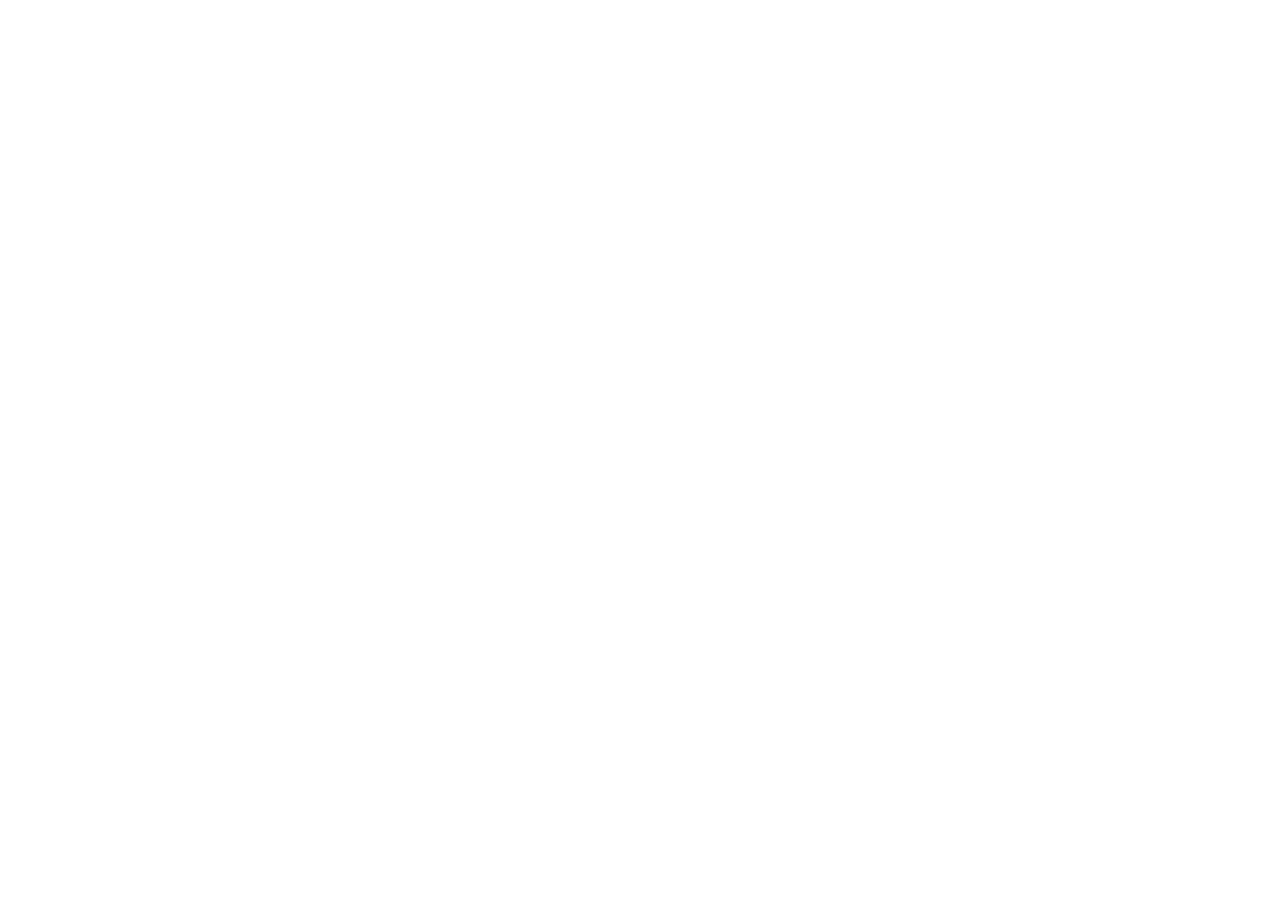
==== index.html @ 96bc2aec "Update index.html" ====
<!doctype html>
<html lang="en">
    <head>
        <meta charset="utf-8">
        <meta http-equiv="X-UA-Compatible" content="IE=edge">
        <meta name="viewport" content="initial-scale=1,user-scalable=no,maximum-scale=1,width=device-width">
        <meta name="mobile-web-app-capable" content="yes">
        <meta name="apple-mobile-web-app-capable" content="yes">
        <link rel="stylesheet" href="css/leaflet.css"><link rel="stylesheet" href="css/L.Control.Locate.min.css">
        <link rel="stylesheet" href="css/qgis2web.css"><link rel="stylesheet" href="css/fontawesome-all.min.css">
        <link rel="stylesheet" href="css/leaflet-control-geocoder.Geocoder.css">
        <style>
        #map {
            width: 1504px;
            height: 839px;
        }
        </style>
        <title></title>
    </head>
    <body>
        <div id="map">
        </div>
        <script src="js/qgis2web_expressions.js"></script>
        <script src="js/leaflet.js"></script><script src="js/L.Control.Locate.min.js"></script>
        <script src="js/leaflet.rotatedMarker.js"></script>
        <script src="js/leaflet.pattern.js"></script>
        <script src="js/leaflet-hash.js"></script>
        <script src="js/Autolinker.min.js"></script>
        <script src="js/rbush.min.js"></script>
        <script src="js/labelgun.min.js"></script>
        <script src="js/labels.js"></script>
        <script src="js/leaflet-control-geocoder.Geocoder.js"></script>
        
        
        <script>
        map.createPane('pane_Positron_54');
        map.getPane('pane_Positron_54').style.zIndex = 454;
        var layer_Positron_54 = L.tileLayer('http://a.basemaps.cartocdn.com/light_all/{z}/{x}/{y}.png', {
            pane: 'pane_Positron_54',
            opacity: 1.0,
            attribution: '<a href="https://cartodb.com/basemaps/">Map tiles by CartoDB, under CC BY 3.0. Data by OpenStreetMap, under ODbL.</a>',
            minZoom: 1,
            maxZoom: 28,
            minNativeZoom: 0,
            maxNativeZoom: 20
        });
        layer_Positron_54;
        //map.addLayer(layer_Positron_54);



        map.createPane('pane_GoogleSatellite_55');
        map.getPane('pane_GoogleSatellite_55').style.zIndex = 455;
        var layer_GoogleSatellite_55 = L.tileLayer('https://mt1.google.com/vt/lyrs=s&x={x}&y={y}&z={z}', {
            pane: 'pane_GoogleSatellite_55',
            opacity: 1.0,
            attribution: '<a href="https://www.google.at/permissions/geoguidelines/attr-guide.html">Map data ©2015 Google</a>',
            minZoom: 1,
            maxZoom: 28,
            minNativeZoom: 0,
            maxNativeZoom: 20
        });
        layer_GoogleSatellite_55;
        //map.addLayer(layer_GoogleSatellite_55);



        var osmGeocoder = new L.Control.Geocoder({
            collapsed: true,
            position: 'topleft',
            text: 'Search',
            title: 'Testing'
        }).addTo(map);
        document.getElementsByClassName('leaflet-control-geocoder-icon')[0]
        .className += ' fa fa-search';
        document.getElementsByClassName('leaflet-control-geocoder-icon')[0]
        .title += 'Search for a place';
        </script>
        
        <script scr="js/mapscript.js"></script>
        <script>

        var baseLayers = {
            "Basemap Grey": layer_Positron_54,
            "Basemap Satellite": layer_GoogleSatellite_55
            };

        var overLayers = {
            "Air - PM2.5": pm25_group,
            "Air - PM10": pm10_group,
            "Air - NO2": no2_group,
            "Flood": floods_group,
            "Noise": noise_group
            };

//just adding layer controler on map 
//var allLayers = L.control.layers(, overLayers).addTo(map);
        var allLayers = L.control.layers(baseLayers, overLayers, {collapsed:false}).addTo(map);
//layer_Positron_54.addTo(map);
    bounds_group.addTo(map);


</script>


        
    </body>
</html>
---- css/leaflet.css ----
/* required styles */

.leaflet-pane,
.leaflet-tile,
.leaflet-marker-icon,
.leaflet-marker-shadow,
.leaflet-tile-container,
.leaflet-pane > svg,
.leaflet-pane > canvas,
.leaflet-zoom-box,
.leaflet-image-layer,
.leaflet-layer {
	position: absolute;
	left: 0;
	top: 0;
	}
.leaflet-container {
	overflow: hidden;
	}
.leaflet-tile,
.leaflet-marker-icon,
.leaflet-marker-shadow {
	-webkit-user-select: none;
	   -moz-user-select: none;
	        user-select: none;
	  -webkit-user-drag: none;
	}
/* Prevents IE11 from highlighting tiles in blue */
.leaflet-tile::selection {
	background: transparent;
}
/* Safari renders non-retina tile on retina better with this, but Chrome is worse */
.leaflet-safari .leaflet-tile {
	image-rendering: -webkit-optimize-contrast;
	}
/* hack that prevents hw layers "stretching" when loading new tiles */
.leaflet-safari .leaflet-tile-container {
	width: 1600px;
	height: 1600px;
	-webkit-transform-origin: 0 0;
	}
.leaflet-marker-icon,
.leaflet-marker-shadow {
	display: block;
	}
/* .leaflet-container svg: reset svg max-width decleration shipped in Joomla! (joomla.org) 3.x */
/* .leaflet-container img: map is broken in FF if you have max-width: 100% on tiles */
.leaflet-container .leaflet-overlay-pane svg,
.leaflet-container .leaflet-marker-pane img,
.leaflet-container .leaflet-shadow-pane img,
.leaflet-container .leaflet-tile-pane img,
.leaflet-container img.leaflet-image-layer,
.leaflet-container .leaflet-tile {
	max-width: none !important;
	max-height: none !important;
	}

.leaflet-container.leaflet-touch-zoom {
	-ms-touch-action: pan-x pan-y;
	touch-action: pan-x pan-y;
	}
.leaflet-container.leaflet-touch-drag {
	-ms-touch-action: pinch-zoom;
	/* Fallback for FF which doesn't support pinch-zoom */
	touch-action: none;
	touch-action: pinch-zoom;
}
.leaflet-container.leaflet-touch-drag.leaflet-touch-zoom {
	-ms-touch-action: none;
	touch-action: none;
}
.leaflet-container {
	-webkit-tap-highlight-color: transparent;
}
.leaflet-container a {
	-webkit-tap-highlight-color: rgba(51, 181, 229, 0.4);
}
.leaflet-tile {
	filter: inherit;
	visibility: hidden;
	}
.leaflet-tile-loaded {
	visibility: inherit;
	}
.leaflet-zoom-box {
	width: 0;
	height: 0;
	-moz-box-sizing: border-box;
	     box-sizing: border-box;
	z-index: 800;
	}
/* workaround for https://bugzilla.mozilla.org/show_bug.cgi?id=888319 */
.leaflet-overlay-pane svg {
	-moz-user-select: none;
	}

.leaflet-pane         { z-index: 400; }

.leaflet-tile-pane    { z-index: 200; }
.leaflet-overlay-pane { z-index: 400; }
.leaflet-shadow-pane  { z-index: 500; }
.leaflet-marker-pane  { z-index: 600; }
.leaflet-tooltip-pane   { z-index: 650; }
.leaflet-popup-pane   { z-index: 700; }

.leaflet-map-pane canvas { z-index: 100; }
.leaflet-map-pane svg    { z-index: 200; }

.leaflet-vml-shape {
	width: 1px;
	height: 1px;
	}
.lvml {
	behavior: url(#default#VML);
	display: inline-block;
	position: absolute;
	}


/* control positioning */

.leaflet-control {
	position: relative;
	z-index: 800;
	pointer-events: visiblePainted; /* IE 9-10 doesn't have auto */
	pointer-events: auto;
	}
.leaflet-top,
.leaflet-bottom {
	position: absolute;
	z-index: 1000;
	pointer-events: none;
	}
.leaflet-top {
	top: 0;
	}
.leaflet-right {
	right: 0;
	}
.leaflet-bottom {
	bottom: 0;
	}
.leaflet-left {
	left: 0;
	}
.leaflet-control {
	float: left;
	clear: both;
	}
.leaflet-right .leaflet-control {
	float: right;
	}
.leaflet-top .leaflet-control {
	margin-top: 10px;
	}
.leaflet-bottom .leaflet-control {
	margin-bottom: 10px;
	}
.leaflet-left .leaflet-control {
	margin-left: 10px;
	}
.leaflet-right .leaflet-control {
	margin-right: 10px;
	}


/* zoom and fade animations */

.leaflet-fade-anim .leaflet-tile {
	will-change: opacity;
	}
.leaflet-fade-anim .leaflet-popup {
	opacity: 0;
	-webkit-transition: opacity 0.2s linear;
	   -moz-transition: opacity 0.2s linear;
	        transition: opacity 0.2s linear;
	}
.leaflet-fade-anim .leaflet-map-pane .leaflet-popup {
	opacity: 1;
	}
.leaflet-zoom-animated {
	-webkit-transform-origin: 0 0;
	    -ms-transform-origin: 0 0;
	        transform-origin: 0 0;
	}
.leaflet-zoom-anim .leaflet-zoom-animated {
	will-change: transform;
	}
.leaflet-zoom-anim .leaflet-zoom-animated {
	-webkit-transition: -webkit-transform 0.25s cubic-bezier(0,0,0.25,1);
	   -moz-transition:    -moz-transform 0.25s cubic-bezier(0,0,0.25,1);
	        transition:         transform 0.25s cubic-bezier(0,0,0.25,1);
	}
.leaflet-zoom-anim .leaflet-tile,
.leaflet-pan-anim .leaflet-tile {
	-webkit-transition: none;
	   -moz-transition: none;
	        transition: none;
	}

.leaflet-zoom-anim .leaflet-zoom-hide {
	visibility: hidden;
	}


/* cursors */

.leaflet-interactive {
	cursor: pointer;
	}
.leaflet-grab {
	cursor: -webkit-grab;
	cursor:    -moz-grab;
	cursor:         grab;
	}
.leaflet-crosshair,
.leaflet-crosshair .leaflet-interactive {
	cursor: crosshair;
	}
.leaflet-popup-pane,
.leaflet-control {
	cursor: auto;
	}
.leaflet-dragging .leaflet-grab,
.leaflet-dragging .leaflet-grab .leaflet-interactive,
.leaflet-dragging .leaflet-marker-draggable {
	cursor: move;
	cursor: -webkit-grabbing;
	cursor:    -moz-grabbing;
	cursor:         grabbing;
	}

/* marker & overlays interactivity */
.leaflet-marker-icon,
.leaflet-marker-shadow,
.leaflet-image-layer,
.leaflet-pane > svg path,
.leaflet-tile-container {
	pointer-events: none;
	}

.leaflet-marker-icon.leaflet-interactive,
.leaflet-image-layer.leaflet-interactive,
.leaflet-pane > svg path.leaflet-interactive,
svg.leaflet-image-layer.leaflet-interactive path {
	pointer-events: visiblePainted; /* IE 9-10 doesn't have auto */
	pointer-events: auto;
	}

/* visual tweaks */

.leaflet-container {
	background: #ddd;
	outline: 0;
	}
.leaflet-container a {
	color: #0078A8;
	}
.leaflet-container a.leaflet-active {
	outline: 2px solid orange;
	}
.leaflet-zoom-box {
	border: 2px dotted #38f;
	background: rgba(255,255,255,0.5);
	}


/* general typography */
.leaflet-container {
	font: 12px/1.5 "Helvetica Neue", Arial, Helvetica, sans-serif;
	}


/* general toolbar styles */

.leaflet-bar {
	box-shadow: 0 1px 5px rgba(0,0,0,0.65);
	border-radius: 4px;
	}
.leaflet-bar a,
.leaflet-bar a:hover {
	background-color: #fff;
	border-bottom: 1px solid #ccc;
	width: 26px;
	height: 26px;
	line-height: 26px;
	display: block;
	text-align: center;
	text-decoration: none;
	color: black;
	}
.leaflet-bar a,
.leaflet-control-layers-toggle {
	background-position: 50% 50%;
	background-repeat: no-repeat;
	display: block;
	}
.leaflet-bar a:hover {
	background-color: #f4f4f4;
	}
.leaflet-bar a:first-child {
	border-top-left-radius: 4px;
	border-top-right-radius: 4px;
	}
.leaflet-bar a:last-child {
	border-bottom-left-radius: 4px;
	border-bottom-right-radius: 4px;
	border-bottom: none;
	}
.leaflet-bar a.leaflet-disabled {
	cursor: default;
	background-color: #f4f4f4;
	color: #bbb;
	}

.leaflet-touch .leaflet-bar a {
	width: 30px;
	height: 30px;
	line-height: 30px;
	}
.leaflet-touch .leaflet-bar a:first-child {
	border-top-left-radius: 2px;
	border-top-right-radius: 2px;
	}
.leaflet-touch .leaflet-bar a:last-child {
	border-bottom-left-radius: 2px;
	border-bottom-right-radius: 2px;
	}

/* zoom control */

.leaflet-control-zoom-in,
.leaflet-control-zoom-out {
	font: bold 18px 'Lucida Console', Monaco, monospace;
	text-indent: 1px;
	}

.leaflet-touch .leaflet-control-zoom-in, .leaflet-touch .leaflet-control-zoom-out  {
	font-size: 22px;
	}


/* layers control */

.leaflet-control-layers {
	box-shadow: 0 1px 5px rgba(0,0,0,0.4);
	background: #fff;
	border-radius: 5px;
	}
.leaflet-control-layers-toggle {
	background-image: url(images/layers.png);
	width: 36px;
	height: 36px;
	}
.leaflet-retina .leaflet-control-layers-toggle {
	background-image: url(images/layers-2x.png);
	background-size: 26px 26px;
	}
.leaflet-touch .leaflet-control-layers-toggle {
	width: 44px;
	height: 44px;
	}
.leaflet-control-layers .leaflet-control-layers-list,
.leaflet-control-layers-expanded .leaflet-control-layers-toggle {
	display: none;
	}
.leaflet-control-layers-expanded .leaflet-control-layers-list {
	display: block;
	position: relative;
	}
.leaflet-control-layers-expanded {
	padding: 6px 10px 6px 6px;
	color: #333;
	background: #fff;
	}
.leaflet-control-layers-scrollbar {
	overflow-y: scroll;
	overflow-x: hidden;
	padding-right: 5px;
	}
.leaflet-control-layers-selector {
	margin-top: 2px;
	position: relative;
	top: 1px;
	}
.leaflet-control-layers label {
	display: block;
	}
.leaflet-control-layers-separator {
	height: 0;
	border-top: 1px solid #ddd;
	margin: 5px -10px 5px -6px;
	}

/* Default icon URLs */
.leaflet-default-icon-path {
	background-image: url(images/marker-icon.png);
	}


/* attribution and scale controls */

.leaflet-container .leaflet-control-attribution {
	background: #fff;
	background: rgba(255, 255, 255, 0.7);
	margin: 0;
	}
.leaflet-control-attribution,
.leaflet-control-scale-line {
	padding: 0 5px;
	color: #333;
	}
.leaflet-control-attribution a {
	text-decoration: none;
	}
.leaflet-control-attribution a:hover {
	text-decoration: underline;
	}
.leaflet-container .leaflet-control-attribution,
.leaflet-container .leaflet-control-scale {
	font-size: 11px;
	}
.leaflet-left .leaflet-control-scale {
	margin-left: 5px;
	}
.leaflet-bottom .leaflet-control-scale {
	margin-bottom: 5px;
	}
.leaflet-control-scale-line {
	border: 2px solid #777;
	border-top: none;
	line-height: 1.1;
	padding: 2px 5px 1px;
	font-size: 11px;
	white-space: nowrap;
	overflow: hidden;
	-moz-box-sizing: border-box;
	     box-sizing: border-box;

	background: #fff;
	background: rgba(255, 255, 255, 0.5);
	}
.leaflet-control-scale-line:not(:first-child) {
	border-top: 2px solid #777;
	border-bottom: none;
	margin-top: -2px;
	}
.leaflet-control-scale-line:not(:first-child):not(:last-child) {
	border-bottom: 2px solid #777;
	}

.leaflet-touch .leaflet-control-attribution,
.leaflet-touch .leaflet-control-layers,
.leaflet-touch .leaflet-bar {
	box-shadow: none;
	}
.leaflet-touch .leaflet-control-layers,
.leaflet-touch .leaflet-bar {
	border: 2px solid rgba(0,0,0,0.2);
	background-clip: padding-box;
	}


/* popup */

.leaflet-popup {
	position: absolute;
	text-align: center;
	margin-bottom: 20px;
	}
.leaflet-popup-content-wrapper {
	padding: 1px;
	text-align: left;
	border-radius: 12px;
	}
.leaflet-popup-content {
	margin: 13px 19px;
	line-height: 1.4;
	}
.leaflet-popup-content p {
	margin: 18px 0;
	}
.leaflet-popup-tip-container {
	width: 40px;
	height: 20px;
	position: absolute;
	left: 50%;
	margin-left: -20px;
	overflow: hidden;
	pointer-events: none;
	}
.leaflet-popup-tip {
	width: 17px;
	height: 17px;
	padding: 1px;

	margin: -10px auto 0;

	-webkit-transform: rotate(45deg);
	   -moz-transform: rotate(45deg);
	    -ms-transform: rotate(45deg);
	        transform: rotate(45deg);
	}
.leaflet-popup-content-wrapper,
.leaflet-popup-tip {
	background: white;
	color: #333;
	box-shadow: 0 3px 14px rgba(0,0,0,0.4);
	}
.leaflet-container a.leaflet-popup-close-button {
	position: absolute;
	top: 0;
	right: 0;
	padding: 4px 4px 0 0;
	border: none;
	text-align: center;
	width: 18px;
	height: 14px;
	font: 16px/14px Tahoma, Verdana, sans-serif;
	color: #c3c3c3;
	text-decoration: none;
	font-weight: bold;
	background: transparent;
	}
.leaflet-container a.leaflet-popup-close-button:hover {
	color: #999;
	}
.leaflet-popup-scrolled {
	overflow: auto;
	border-bottom: 1px solid #ddd;
	border-top: 1px solid #ddd;
	}

.leaflet-oldie .leaflet-popup-content-wrapper {
	zoom: 1;
	}
.leaflet-oldie .leaflet-popup-tip {
	width: 24px;
	margin: 0 auto;

	-ms-filter: "progid:DXImageTransform.Microsoft.Matrix(M11=0.70710678, M12=0.70710678, M21=-0.70710678, M22=0.70710678)";
	filter: progid:DXImageTransform.Microsoft.Matrix(M11=0.70710678, M12=0.70710678, M21=-0.70710678, M22=0.70710678);
	}
.leaflet-oldie .leaflet-popup-tip-container {
	margin-top: -1px;
	}

.leaflet-oldie .leaflet-control-zoom,
.leaflet-oldie .leaflet-control-layers,
.leaflet-oldie .leaflet-popup-content-wrapper,
.leaflet-oldie .leaflet-popup-tip {
	border: 1px solid #999;
	}


/* div icon */

.leaflet-div-icon {
	background: #fff;
	border: 1px solid #666;
	}


/* Tooltip */
/* Base styles for the element that has a tooltip */
.leaflet-tooltip {
	position: absolute;
	padding: 6px;
	background-color: #fff;
	border: 1px solid #fff;
	border-radius: 3px;
	color: #222;
	white-space: nowrap;
	-webkit-user-select: none;
	-moz-user-select: none;
	-ms-user-select: none;
	user-select: none;
	pointer-events: none;
	box-shadow: 0 1px 3px rgba(0,0,0,0.4);
	}
.leaflet-tooltip.leaflet-clickable {
	cursor: pointer;
	pointer-events: auto;
	}
.leaflet-tooltip-top:before,
.leaflet-tooltip-bottom:before,
.leaflet-tooltip-left:before,
.leaflet-tooltip-right:before {
	position: absolute;
	pointer-events: none;
	border: 6px solid transparent;
	background: transparent;
	content: "";
	}

/* Directions */

.leaflet-tooltip-bottom {
	margin-top: 6px;
}
.leaflet-tooltip-top {
	margin-top: -6px;
}
.leaflet-tooltip-bottom:before,
.leaflet-tooltip-top:before {
	left: 50%;
	margin-left: -6px;
	}
.leaflet-tooltip-top:before {
	bottom: 0;
	margin-bottom: -12px;
	border-top-color: #fff;
	}
.leaflet-tooltip-bottom:before {
	top: 0;
	margin-top: -12px;
	margin-left: -6px;
	border-bottom-color: #fff;
	}
.leaflet-tooltip-left {
	margin-left: -6px;
}
.leaflet-tooltip-right {
	margin-left: 6px;
}
.leaflet-tooltip-left:before,
.leaflet-tooltip-right:before {
	top: 50%;
	margin-top: -6px;
	}
.leaflet-tooltip-left:before {
	right: 0;
	margin-right: -12px;
	border-left-color: #fff;
	}
.leaflet-tooltip-right:before {
	left: 0;
	margin-left: -12px;
	border-right-color: #fff;
	}
---- css/L.Control.Locate.min.css ----
.leaflet-control-locate a{font-size:1.4em;color:#444}.leaflet-control-locate.active a{color:#2074B6}.leaflet-control-locate.active.following a{color:#FC8428}
/*# sourceMappingURL=L.Control.Locate.min.css.map */
---- css/qgis2web.css ----
#map {
            background-color: #ffffff
        }
        th {
            text-align: left;
            vertical-align: top;
        }
        .info {
            padding: 6px 8px;
            font: 14px/16px Arial, Helvetica, sans-serif;
            background: white;
            background: rgba(255,255,255,0.8);
            box-shadow: 0 0 15px rgba(0,0,0,0.2);
            border-radius: 5px;
        }
        .info h2 {
            margin: 0 0 5px;
            color: #777;
        }
        .leaflet-container {
            background: #fff;
            padding-right: 10px;
        }
        .leaflet-popup-content {
            width:auto;
            padding-right:10px;
        }
        .leaflet-tooltip {
            background: none;
            box-shadow: none;
            border: none;
        }
        .leaflet-tooltip-left:before, .leaflet-tooltip-right:before {
            border: 0px;
        }
        }
        .fa, .leaflet-container, a {
            color: #000000 !important;
        }
        .leaflet-control-zoom-in, .leaflet-control-zoom-out,
        .leaflet-control-locate a,
        .leaflet-touch .leaflet-control-geocoder-icon,
        .leaflet-control-search .search-button,
         .leaflet-control-measure {
            background-color: #f8f8f8 !important;
            border-radius: 0px !important;
            color: #000000 !important;
        }
        .abstract {
            font: bold 18px 'Lucida Console', Monaco, monospace;
            text-indent: 1px;
            background-color: #f8f8f8 !important;
            width: 30px !important;
            color: #000000 !important;
            height: 30px !important;
            text-align: center !important;
            line-height: 30px !important;
        }
        .abstractUncollapsed {
            padding: 6px 8px;
            font: 12px/1.5 "Helvetica Neue", Arial, Helvetica, sans-serif;
            background-color:#f8f8f8 !important;
            color: #000000 !important;
            box-shadow: 0 0 15px rgba(0,0,0,0.2);
            border-radius: 5px;
            max-width: 40%;
        }
        .leaflet-touch .leaflet-control-layers,
        .leaflet-touch .leaflet-bar,
        .leaflet-control-search,
        .leaflet-control-measure {
            border: 3px solid rgba(255,255,255,.4) !important;
        }
        .leaflet-control-attribution a {
            color: #0078A8 !important;
        }
        .leaflet-control-scale-line {
            border: 2px solid #f8f8f8 !important;
            border-top: none !important;
            color: black !important;
        }
        .leaflet-control-search .search-button,
        .leaflet-container .leaflet-control-search,
        .leaflet-control-measure {
            box-shadow: none !important;
        }
        .leaflet-control-search .search-button {
            width: 30px !important;
            height: 30px !important;
            font-size: 13px !important;
            text-align: center !important;
            line-height: 30px !important;
        }
        .leaflet-control-measure .leaflet-control {
            width: 30px !important;
            height: 30px !important;
        }
        .leaflet-container .leaflet-control-search{
            background: none !important;
        }
        .leaflet-control-search .search-input {
            margin: 0px 0px 0px 0px !important;
            height: 30px !important;
        }
        .leaflet-control-measure {
            background: none!important;
            border-radius: 4px !important;
        }
        .leaflet-control-measure .leaflet-control-measure-interaction {
            background-color: #f8f8f8 !important;
        }
        .leaflet-touch .leaflet-control-measure
        .leaflet-control-measure-toggle,
        .leaflet-touch .leaflet-control-measure
        .leaflet-control-measure-toggle:hover {
            width: 30px !important;
            height: 30px !important;
            border-radius: 0px !important;
            background-color: #f8f8f8 !important;
            color: #000000 !important;
            font-size: 13px;
            line-height: 30px;
            text-align: center;
            text-indent: 0%;
        }
        .leaflet-control-layers-toggle {
            background-color: #f8f8f8 !important;
        }
---- css/leaflet-control-geocoder.Geocoder.css ----
.leaflet-control-geocoder {
	border-radius: 4px;
	background: white;
	min-width: 26px;
	min-height: 26px;
}

.leaflet-touch .leaflet-control-geocoder {
	min-width: 30px;
	min-height: 30px;
}

.leaflet-control-geocoder a, .leaflet-control-geocoder .leaflet-control-geocoder-icon {
	border-bottom: none;
	display: inline-block;
}

.leaflet-control-geocoder .leaflet-control-geocoder-alternatives a {
	width: inherit;
	height: inherit;
	line-height: inherit;
}

.leaflet-control-geocoder a:hover, .leaflet-control-geocoder .leaflet-control-geocoder-icon:hover {
	border-bottom: none;
	display: inline-block;
}

.leaflet-control-geocoder-form {
	display: none;
	vertical-align: middle;
}
.leaflet-control-geocoder-expanded .leaflet-control-geocoder-form {
	display: inline-block;
}
.leaflet-control-geocoder-form input {
	font-size: 120%;
	border: 0;
	background-color: transparent;
	width: 246px;
}

.leaflet-control-geocoder-icon {
	border-radius: 4px;
	width: 26px;
	height: 26px;
	border: none;
	background-color: white;
	//background-image: url(images/geocoder.png);
	background-repeat: no-repeat;
	background-position: center;
	cursor: pointer;
}

.leaflet-touch .leaflet-control-geocoder-icon {
	width: 30px;
	height: 30px;
}

.leaflet-control-geocoder-throbber .leaflet-control-geocoder-icon {
	background-image: url(images/throbber.gif);
}

.leaflet-control-geocoder-form-no-error {
	display: none;
}

.leaflet-control-geocoder-form input:focus {
	outline: none;
}

.leaflet-control-geocoder-form button {
	display: none;
}
.leaflet-control-geocoder-error {
	margin-top: 8px;
	margin-left: 8px;
	display: block;
	color: #444;
}
.leaflet-control-geocoder-alternatives {
	display: block;
	width: 272px;
	list-style: none;
	padding: 0;
	margin: 0;
}

.leaflet-control-geocoder-alternatives-minimized {
	display: none;
	height: 0;
}
.leaflet-control-geocoder-alternatives li {
	white-space: nowrap;
	display: block;
	overflow: hidden;
	padding: 5px 8px;
	text-overflow: ellipsis;
	border-bottom: 1px solid #ccc;
	cursor: pointer;
}

.leaflet-control-geocoder-alternatives li a, .leaflet-control-geocoder-alternatives li a:hover {
	width: inherit;
	height: inherit;
	line-height: inherit;
	background: inherit;
	border-radius: inherit;
	text-align: left;
}

.leaflet-control-geocoder-alternatives li:last-child {
	border-bottom: none;
}
.leaflet-control-geocoder-alternatives li:hover, .leaflet-control-geocoder-selected {
	background-color: #f5f5f5;
}
.leaflet-control-geocoder-address-detail {
	
}
.leaflet-control-geocoder-address-context {
	color: #666;
}
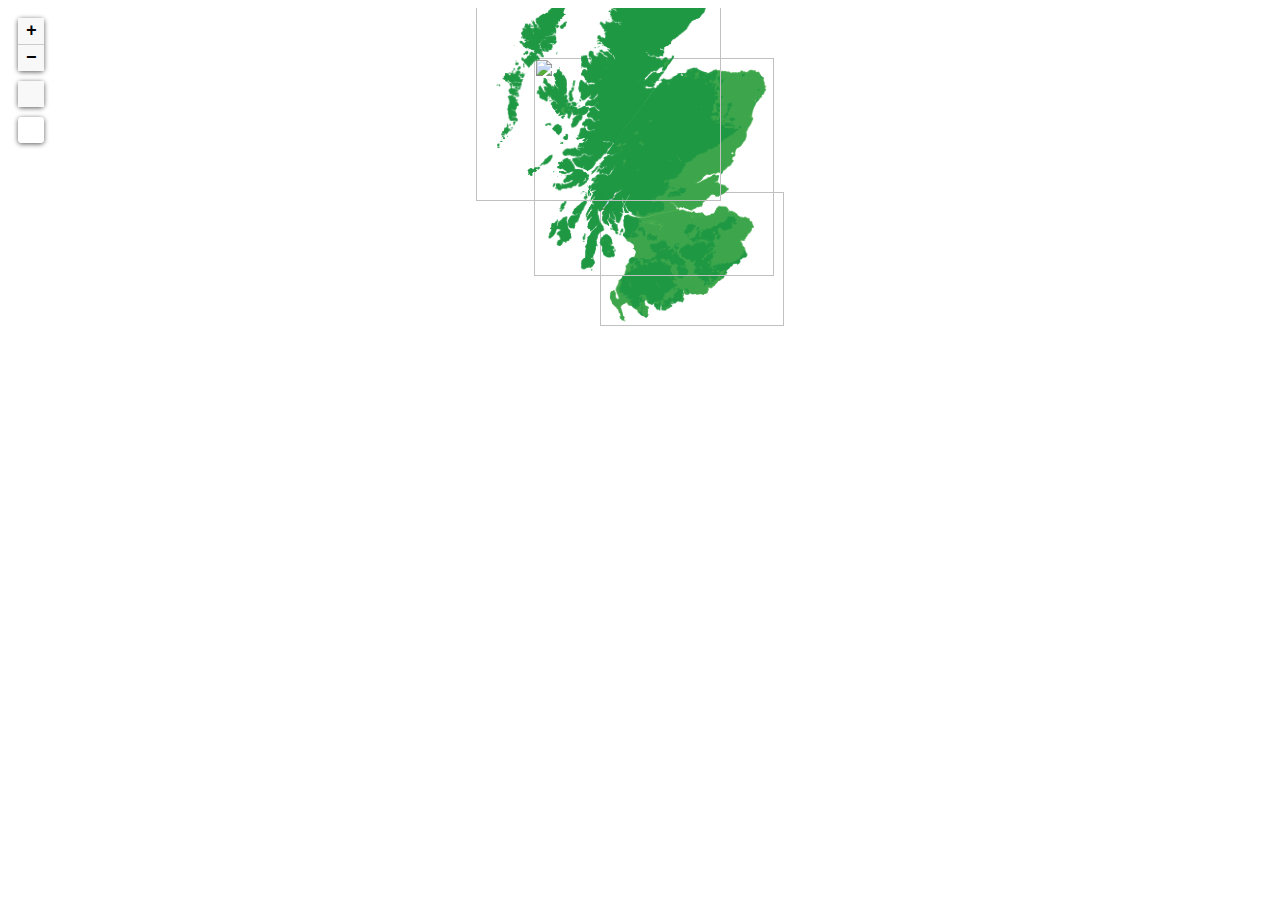
==== commit 800d1a05: "Update index.html" ====
--- a/index.html
+++ b/index.html
@@ -30,10 +30,284 @@
         <script src="js/labelgun.min.js"></script>
         <script src="js/labels.js"></script>
         <script src="js/leaflet-control-geocoder.Geocoder.js"></script>
+        <script>
+
+
         
-        
-        <script>
-        map.createPane('pane_Positron_54');
+
+        var map = L.map('map', {
+            zoomControl:true, maxZoom:28, minZoom:1
+        }).fitBounds([[48.27635353973537,-16.259585526678467],[57.71826507150012,12.712445684589365]]);
+        var hash = new L.Hash(map);
+        map.attributionControl.setPrefix('<a href="https://github.com/tomchadwin/qgis2web" target="_blank">qgis2web</a> &middot; <a href="https://leafletjs.com" title="A JS library for interactive maps">Leaflet</a> &middot; <a href="https://qgis.org">QGIS</a>');
+        var autolinker = new Autolinker({truncate: {length: 30, location: 'smart'}});
+        L.control.locate({locateOptions: {maxZoom: 19}}).addTo(map);
+        var bounds_group = new L.featureGroup([]);
+        function setBounds() {}
+
+
+// NOISE
+
+
+
+
+var noise_group = new L.featureGroup([]);
+        map.createPane('pane_sc_noise_4_0');
+        map.getPane('pane_sc_noise_4_0').style.zIndex = 400;
+        var img_sc_noise_4_0 = 'https://github.com/basilisraptis/ScalaColab/blob/96bc2aec99b53a3790dc6a12c9a8cdb66e458083/data/sc_noise_4_0.png';
+        var img_bounds_sc_noise_4_0 = [[54.56579448253024,-5.411641389683964],[56.240592153912736,-1.3700523896600811]];
+        var layer_sc_noise_4_0 = new L.imageOverlay(img_sc_noise_4_0,
+                                              img_bounds_sc_noise_4_0,
+                                              {pane: 'pane_sc_noise_4_0'});
+        bounds_group.addLayer(layer_sc_noise_4_0);
+        map.addLayer(layer_sc_noise_4_0);
+        map.createPane('pane_sc_noise_3_1');
+        map.getPane('pane_sc_noise_3_1').style.zIndex = 401;
+        var img_sc_noise_3_1 = 'https://github.com/basilisraptis/ScalaColab/blob/96bc2aec99b53a3790dc6a12c9a8cdb66e458083/data/sc_noise_3_1.png';
+        var img_bounds_sc_noise_3_1 = [[55.20042256887151,-6.845532022365005],[57.842274414032545,-1.587905138613023]];
+        var layer_sc_noise_3_1 = new L.imageOverlay(img_sc_noise_3_1,
+                                              img_bounds_sc_noise_3_1,
+                                              {pane: 'pane_sc_noise_3_1'});
+        bounds_group.addLayer(layer_sc_noise_3_1);
+        map.addLayer(layer_sc_noise_3_1);
+        map.createPane('pane_sc_noise_2_2');
+        map.getPane('pane_sc_noise_2_2').style.zIndex = 402;
+        var img_sc_noise_2_2 = 'https://github.com/basilisraptis/ScalaColab/blob/96bc2aec99b53a3790dc6a12c9a8cdb66e458083/data/sc_noise_2_2.png';
+        var img_bounds_sc_noise_2_2 = [[56.132485827602295,-8.133852949857406],[58.70551267467658,-2.7370025827083166]];
+        var layer_sc_noise_2_2 = new L.imageOverlay(img_sc_noise_2_2,
+                                              img_bounds_sc_noise_2_2,
+                                              {pane: 'pane_sc_noise_2_2'});
+        bounds_group.addLayer(layer_sc_noise_2_2);
+        map.addLayer(layer_sc_noise_2_2);
+        map.createPane('pane_sc_noise_1_3');
+        map.getPane('pane_sc_noise_1_3').style.zIndex = 403;
+        var img_sc_noise_1_3 = 'https://github.com/basilisraptis/ScalaColab/blob/96bc2aec99b53a3790dc6a12c9a8cdb66e458083/data/sc_noise_3_1.png';
+        var img_bounds_sc_noise_1_3 = [[58.6436054080566,-3.5639261046152666],[60.966931194953844,-0.4624712431430314]];
+        var layer_sc_noise_1_3 = new L.imageOverlay(img_sc_noise_1_3,
+                                              img_bounds_sc_noise_1_3,
+                                              {pane: 'pane_sc_noise_1_3'});
+        bounds_group.addLayer(layer_sc_noise_1_3);
+        map.addLayer(layer_sc_noise_1_3);
+        setBounds();
+        L.ImageOverlay.include({
+            getBounds: function () {
+                return this._bounds;
+            }
+        });
+
+bounds_group.addLayer(noise_group);
+
+
+
+
+
+
+
+
+// NO2
+
+
+
+var no2_group = new L.featureGroup([]);
+        map.createPane('pane_sc_no2_4_0');
+        map.getPane('pane_sc_no2_4_0').style.zIndex = 400;
+        var img_sc_no2_4_0 = 'data/sc_no2_4_0.png';
+        var img_bounds_sc_no2_4_0 = [[54.565779777381564,-5.411741364687382],[56.24058002412997,-1.3701539296539977]];
+        var layer_sc_no2_4_0 = new L.imageOverlay(img_sc_no2_4_0,
+                                              img_bounds_sc_no2_4_0,
+                                              {pane: 'pane_sc_no2_4_0'});
+        bounds_group.addLayer(layer_sc_no2_4_0);
+        map.addLayer(layer_sc_no2_4_0);
+        map.createPane('pane_sc_no2_3_1');
+        map.getPane('pane_sc_no2_3_1').style.zIndex = 401;
+        var img_sc_no2_3_1 = 'data/sc_no2_3_1.png';
+        var img_bounds_sc_no2_3_1 = [[55.20040684898399,-6.845635567370293],[57.84226226691833,-1.5880110819219218]];
+        var layer_sc_no2_3_1 = new L.imageOverlay(img_sc_no2_3_1,
+                                              img_bounds_sc_no2_3_1,
+                                              {pane: 'pane_sc_no2_3_1'});
+        bounds_group.addLayer(layer_sc_no2_3_1);
+        map.addLayer(layer_sc_no2_3_1);
+        map.createPane('pane_sc_no2_2_2');
+        map.getPane('pane_sc_no2_2_2').style.zIndex = 402;
+        var img_sc_no2_2_2 = 'data/sc_no2_2_2.png';
+        var img_bounds_sc_no2_2_2 = [[56.13246910672815,-8.13395819073731],[58.70549992259696,-2.7371037523882906]];
+        var layer_sc_no2_2_2 = new L.imageOverlay(img_sc_no2_2_2,
+                                              img_bounds_sc_no2_2_2,
+                                              {pane: 'pane_sc_no2_2_2'});
+        bounds_group.addLayer(layer_sc_no2_2_2);
+        map.addLayer(layer_sc_no2_2_2);
+        map.createPane('pane_sc_no2_1_3');
+        map.getPane('pane_sc_no2_1_3').style.zIndex = 403;
+        var img_sc_no2_1_3 = 'data/sc_no2_1_3.png';
+        var img_bounds_sc_no2_1_3 = [[58.64359600218226,-3.5636723146828193],[60.966919088404346,-0.4625877775025636]];
+        var layer_sc_no2_1_3 = new L.imageOverlay(img_sc_no2_1_3,
+                                              img_bounds_sc_no2_1_3,
+                                              {pane: 'pane_sc_no2_1_3'});
+        bounds_group.addLayer(layer_sc_no2_1_3);
+        map.addLayer(layer_sc_no2_1_3);
+        setBounds();
+        L.ImageOverlay.include({
+            getBounds: function () {
+                return this._bounds;
+            }
+        });
+
+bounds_group.addLayer(no2_group);
+
+
+
+
+
+
+
+
+
+
+
+
+
+
+
+
+
+
+//  PM10
+
+
+
+var pm10_group = new L.featureGroup([]);
+        map.createPane('pane_sc_pm10_4_0');
+        map.getPane('pane_sc_pm10_4_0').style.zIndex = 400;
+        var img_sc_pm10_4_0 = 'data/sc_pm10_4_0.png';
+        var img_bounds_sc_pm10_4_0 = [[54.565779777381564,-5.411741364687382],[56.24058002412997,-1.3701539296539977]];
+        var layer_sc_pm10_4_0 = new L.imageOverlay(img_sc_pm10_4_0,
+                                              img_bounds_sc_pm10_4_0,
+                                              {pane: 'pane_sc_pm10_4_0'});
+        bounds_group.addLayer(layer_sc_pm10_4_0);
+        map.addLayer(layer_sc_pm10_4_0);
+        map.createPane('pane_sc_pm10_3_1');
+        map.getPane('pane_sc_pm10_3_1').style.zIndex = 401;
+        var img_sc_pm10_3_1 = 'data/sc_pm10_3_1.png';
+        var img_bounds_sc_pm10_3_1 = [[55.20040684898399,-6.845635567370293],[57.84226226691833,-1.5880110819219218]];
+        var layer_sc_pm10_3_1 = new L.imageOverlay(img_sc_pm10_3_1,
+                                              img_bounds_sc_pm10_3_1,
+                                              {pane: 'pane_sc_pm10_3_1'});
+        bounds_group.addLayer(layer_sc_pm10_3_1);
+        map.addLayer(layer_sc_pm10_3_1);
+        map.createPane('pane_sc_pm10_2_2');
+        map.getPane('pane_sc_pm10_2_2').style.zIndex = 402;
+        var img_sc_pm10_2_2 = 'data/sc_pm10_2_2.png';
+        var img_bounds_sc_pm10_2_2 = [[56.13246910672815,-8.13395819073731],[58.70549992259696,-2.7371037523882906]];
+        var layer_sc_pm10_2_2 = new L.imageOverlay(img_sc_pm10_2_2,
+                                              img_bounds_sc_pm10_2_2,
+                                              {pane: 'pane_sc_pm10_2_2'});
+        bounds_group.addLayer(layer_sc_pm10_2_2);
+        map.addLayer(layer_sc_pm10_2_2);
+        map.createPane('pane_sc_pm10_1_3');
+        map.getPane('pane_sc_pm10_1_3').style.zIndex = 403;
+        var img_sc_pm10_1_3 = 'data/sc_pm10_1_3.png';
+        var img_bounds_sc_pm10_1_3 = [[58.64359600218226,-3.5636723146828193],[60.966919088404346,-0.4625877775025636]];
+        var layer_sc_pm10_1_3 = new L.imageOverlay(img_sc_pm10_1_3,
+                                              img_bounds_sc_pm10_1_3,
+                                              {pane: 'pane_sc_pm10_1_3'});
+        bounds_group.addLayer(layer_sc_pm10_1_3);
+        map.addLayer(layer_sc_pm10_1_3);
+        setBounds();
+        L.ImageOverlay.include({
+            getBounds: function () {
+                return this._bounds;
+            }
+        });
+
+bounds_group.addLayer(pm10_group);
+
+
+
+
+
+
+
+
+
+
+
+
+
+
+
+
+
+
+
+
+
+
+
+
+
+
+
+var pm25_group = new L.featureGroup([]);
+        map.createPane('pane_sc_pm25_4_0');
+        map.getPane('pane_sc_pm25_4_0').style.zIndex = 400;
+        var img_sc_pm25_4_0 = 'data/sc_pm25_4_0.png';
+        var img_bounds_sc_pm25_4_0 = [[54.565779777381564,-5.411741364687382],[56.24058002412997,-1.3701539296539977]];
+        var layer_sc_pm25_4_0 = new L.imageOverlay(img_sc_pm25_4_0,
+                                              img_bounds_sc_pm25_4_0,
+                                              {pane: 'pane_sc_pm25_4_0'});
+        bounds_group.addLayer(layer_sc_pm25_4_0);
+        map.addLayer(layer_sc_pm25_4_0);
+
+
+        map.createPane('pane_sc_pm25_3_1');
+        map.getPane('pane_sc_pm25_3_1').style.zIndex = 401;
+        var img_sc_pm25_3_1 = 'data/sc_pm25_3_1.png';
+        var img_bounds_sc_pm25_3_1 = [[55.20040684898399,-6.845635567370293],[57.84226226691833,-1.5880110819219218]];
+        var layer_sc_pm25_3_1 = new L.imageOverlay(img_sc_pm25_3_1,
+                                              img_bounds_sc_pm25_3_1,
+                                              {pane: 'pane_sc_pm25_3_1'});
+        bounds_group.addLayer(layer_sc_pm25_3_1);
+        map.addLayer(layer_sc_pm25_3_1);
+
+
+        map.createPane('pane_sc_pm25_2_2');
+        map.getPane('pane_sc_pm25_2_2').style.zIndex = 402;
+        var img_sc_pm25_2_2 = 'data/sc_pm25_2_2.png';
+        var img_bounds_sc_pm25_2_2 = [[56.13246910672815,-8.13395819073731],[58.70549992259696,-2.7371037523882906]];
+        var layer_sc_pm25_2_2 = new L.imageOverlay(img_sc_pm25_2_2,
+                                              img_bounds_sc_pm25_2_2,
+                                              {pane: 'pane_sc_pm25_2_2'});
+        bounds_group.addLayer(layer_sc_pm25_2_2);
+        map.addLayer(layer_sc_pm25_2_2);
+
+
+       map.createPane('pane_sc_pm25_1_3');
+        map.getPane('pane_sc_pm25_1_3').style.zIndex = 403;
+        var img_sc_pm25_1_3 = 'data/sc_pm25_1_3.png';
+        var img_bounds_sc_pm25_1_3 = [[58.64359600218226,-3.5636723146828193],[60.966919088404346,-0.4625877775025636]];
+        var layer_sc_pm25_1_3 = new L.imageOverlay(img_sc_pm25_1_3,
+                                              img_bounds_sc_pm25_1_3,
+                                              {pane: 'pane_sc_pm25_1_3'});
+        bounds_group.addLayer(layer_sc_pm25_1_3);
+        map.addLayer(layer_sc_pm25_1_3);
+
+bounds_group.addLayer(pm25_group);
+
+
+</script>
+
+
+
+
+
+
+
+
+<script>
+
+
+
+map.createPane('pane_Positron_54');
         map.getPane('pane_Positron_54').style.zIndex = 454;
         var layer_Positron_54 = L.tileLayer('http://a.basemaps.cartocdn.com/light_all/{z}/{x}/{y}.png', {
             pane: 'pane_Positron_54',
@@ -75,34 +349,32 @@
         .className += ' fa fa-search';
         document.getElementsByClassName('leaflet-control-geocoder-icon')[0]
         .title += 'Search for a place';
-        </script>
+
+
+
         
-        <script scr="js/mapscript.js"></script>
-        <script>
-
-        var baseLayers = {
-            "Basemap Grey": layer_Positron_54,
-            "Basemap Satellite": layer_GoogleSatellite_55
-            };
-
-        var overLayers = {
-            "Air - PM2.5": pm25_group,
-            "Air - PM10": pm10_group,
-            "Air - NO2": no2_group,
-            "Flood": floods_group,
-            "Noise": noise_group
-            };
+
+var baseLayers = {
+    "Basemap Grey": layer_Positron_54,
+    "Basemap Satellite": layer_GoogleSatellite_55
+};
+
+var overLayers = {
+    "Air - PM2.5": pm25_group,
+    "Air - PM10": pm10_group,
+    "Air - NO2": no2_group,
+    "Flood": floods_group,
+    "Noise": noise_group
+};
 
 //just adding layer controler on map 
 //var allLayers = L.control.layers(, overLayers).addTo(map);
-        var allLayers = L.control.layers(baseLayers, overLayers, {collapsed:false}).addTo(map);
+var allLayers = L.control.layers(baseLayers, overLayers, {collapsed:false}).addTo(map);
 //layer_Positron_54.addTo(map);
-    bounds_group.addTo(map);
-
-
-</script>
-
-
-        
+bounds_group.addTo(map);
+
+
+
+        </script>
     </body>
 </html>
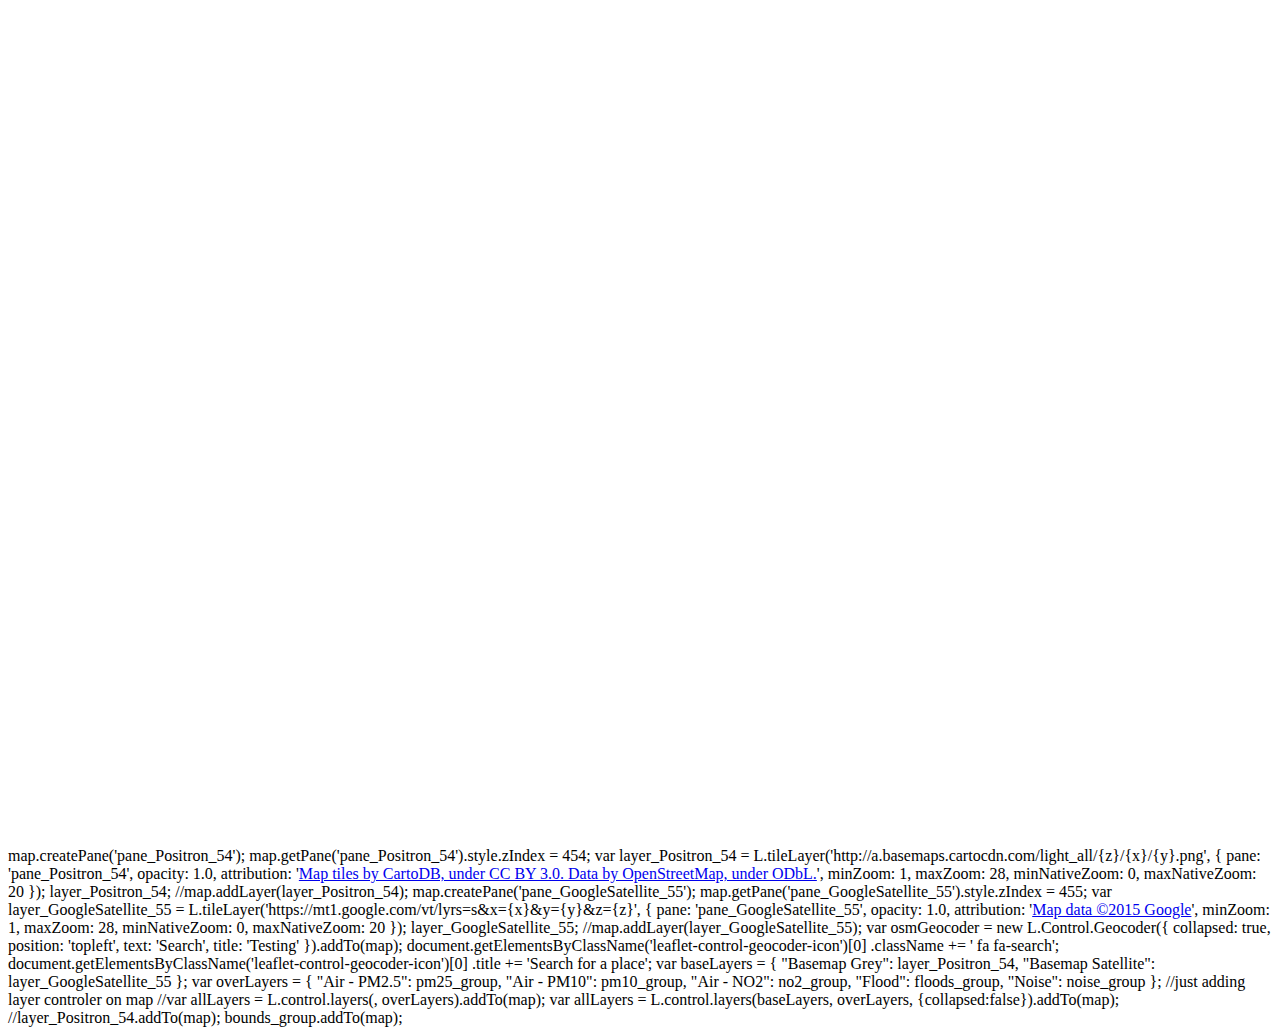
==== commit ed9ab9cd: "Update index.html" ====
--- a/index.html
+++ b/index.html
@@ -46,268 +46,21 @@
         function setBounds() {}
 
 
-// NOISE
-
-
-
-
-var noise_group = new L.featureGroup([]);
-        map.createPane('pane_sc_noise_4_0');
-        map.getPane('pane_sc_noise_4_0').style.zIndex = 400;
-        var img_sc_noise_4_0 = 'https://github.com/basilisraptis/ScalaColab/blob/96bc2aec99b53a3790dc6a12c9a8cdb66e458083/data/sc_noise_4_0.png';
-        var img_bounds_sc_noise_4_0 = [[54.56579448253024,-5.411641389683964],[56.240592153912736,-1.3700523896600811]];
-        var layer_sc_noise_4_0 = new L.imageOverlay(img_sc_noise_4_0,
-                                              img_bounds_sc_noise_4_0,
-                                              {pane: 'pane_sc_noise_4_0'});
-        bounds_group.addLayer(layer_sc_noise_4_0);
-        map.addLayer(layer_sc_noise_4_0);
-        map.createPane('pane_sc_noise_3_1');
-        map.getPane('pane_sc_noise_3_1').style.zIndex = 401;
-        var img_sc_noise_3_1 = 'https://github.com/basilisraptis/ScalaColab/blob/96bc2aec99b53a3790dc6a12c9a8cdb66e458083/data/sc_noise_3_1.png';
-        var img_bounds_sc_noise_3_1 = [[55.20042256887151,-6.845532022365005],[57.842274414032545,-1.587905138613023]];
-        var layer_sc_noise_3_1 = new L.imageOverlay(img_sc_noise_3_1,
-                                              img_bounds_sc_noise_3_1,
-                                              {pane: 'pane_sc_noise_3_1'});
-        bounds_group.addLayer(layer_sc_noise_3_1);
-        map.addLayer(layer_sc_noise_3_1);
-        map.createPane('pane_sc_noise_2_2');
-        map.getPane('pane_sc_noise_2_2').style.zIndex = 402;
-        var img_sc_noise_2_2 = 'https://github.com/basilisraptis/ScalaColab/blob/96bc2aec99b53a3790dc6a12c9a8cdb66e458083/data/sc_noise_2_2.png';
-        var img_bounds_sc_noise_2_2 = [[56.132485827602295,-8.133852949857406],[58.70551267467658,-2.7370025827083166]];
-        var layer_sc_noise_2_2 = new L.imageOverlay(img_sc_noise_2_2,
-                                              img_bounds_sc_noise_2_2,
-                                              {pane: 'pane_sc_noise_2_2'});
-        bounds_group.addLayer(layer_sc_noise_2_2);
-        map.addLayer(layer_sc_noise_2_2);
-        map.createPane('pane_sc_noise_1_3');
-        map.getPane('pane_sc_noise_1_3').style.zIndex = 403;
-        var img_sc_noise_1_3 = 'https://github.com/basilisraptis/ScalaColab/blob/96bc2aec99b53a3790dc6a12c9a8cdb66e458083/data/sc_noise_3_1.png';
-        var img_bounds_sc_noise_1_3 = [[58.6436054080566,-3.5639261046152666],[60.966931194953844,-0.4624712431430314]];
-        var layer_sc_noise_1_3 = new L.imageOverlay(img_sc_noise_1_3,
-                                              img_bounds_sc_noise_1_3,
-                                              {pane: 'pane_sc_noise_1_3'});
-        bounds_group.addLayer(layer_sc_noise_1_3);
-        map.addLayer(layer_sc_noise_1_3);
-        setBounds();
-        L.ImageOverlay.include({
-            getBounds: function () {
-                return this._bounds;
-            }
-        });
-
-bounds_group.addLayer(noise_group);
 
 
 
 
 
-
-
-
-// NO2
-
-
-
-var no2_group = new L.featureGroup([]);
-        map.createPane('pane_sc_no2_4_0');
-        map.getPane('pane_sc_no2_4_0').style.zIndex = 400;
-        var img_sc_no2_4_0 = 'data/sc_no2_4_0.png';
-        var img_bounds_sc_no2_4_0 = [[54.565779777381564,-5.411741364687382],[56.24058002412997,-1.3701539296539977]];
-        var layer_sc_no2_4_0 = new L.imageOverlay(img_sc_no2_4_0,
-                                              img_bounds_sc_no2_4_0,
-                                              {pane: 'pane_sc_no2_4_0'});
-        bounds_group.addLayer(layer_sc_no2_4_0);
-        map.addLayer(layer_sc_no2_4_0);
-        map.createPane('pane_sc_no2_3_1');
-        map.getPane('pane_sc_no2_3_1').style.zIndex = 401;
-        var img_sc_no2_3_1 = 'data/sc_no2_3_1.png';
-        var img_bounds_sc_no2_3_1 = [[55.20040684898399,-6.845635567370293],[57.84226226691833,-1.5880110819219218]];
-        var layer_sc_no2_3_1 = new L.imageOverlay(img_sc_no2_3_1,
-                                              img_bounds_sc_no2_3_1,
-                                              {pane: 'pane_sc_no2_3_1'});
-        bounds_group.addLayer(layer_sc_no2_3_1);
-        map.addLayer(layer_sc_no2_3_1);
-        map.createPane('pane_sc_no2_2_2');
-        map.getPane('pane_sc_no2_2_2').style.zIndex = 402;
-        var img_sc_no2_2_2 = 'data/sc_no2_2_2.png';
-        var img_bounds_sc_no2_2_2 = [[56.13246910672815,-8.13395819073731],[58.70549992259696,-2.7371037523882906]];
-        var layer_sc_no2_2_2 = new L.imageOverlay(img_sc_no2_2_2,
-                                              img_bounds_sc_no2_2_2,
-                                              {pane: 'pane_sc_no2_2_2'});
-        bounds_group.addLayer(layer_sc_no2_2_2);
-        map.addLayer(layer_sc_no2_2_2);
-        map.createPane('pane_sc_no2_1_3');
-        map.getPane('pane_sc_no2_1_3').style.zIndex = 403;
-        var img_sc_no2_1_3 = 'data/sc_no2_1_3.png';
-        var img_bounds_sc_no2_1_3 = [[58.64359600218226,-3.5636723146828193],[60.966919088404346,-0.4625877775025636]];
-        var layer_sc_no2_1_3 = new L.imageOverlay(img_sc_no2_1_3,
-                                              img_bounds_sc_no2_1_3,
-                                              {pane: 'pane_sc_no2_1_3'});
-        bounds_group.addLayer(layer_sc_no2_1_3);
-        map.addLayer(layer_sc_no2_1_3);
-        setBounds();
-        L.ImageOverlay.include({
-            getBounds: function () {
-                return this._bounds;
-            }
-        });
-
-bounds_group.addLayer(no2_group);
+        <script src="https://github.com/basilisraptis/ScalaColab/blob/3bec36dd2a60c193ba0eff673b046a5e7307128b/vasilisScript/sc_noise.js"></script>
+        <script src="https://github.com/basilisraptis/ScalaColab/blob/3bec36dd2a60c193ba0eff673b046a5e7307128b/vasilisScript/sc_no2.js"></script>
+        <script src="https://github.com/basilisraptis/ScalaColab/blob/3bec36dd2a60c193ba0eff673b046a5e7307128b/vasilisScript/sc_pm10.js"></script>
+        <script src="https://github.com/basilisraptis/ScalaColab/blob/3bec36dd2a60c193ba0eff673b046a5e7307128b/vasilisScript/sc_pm25.js"></script>
 
 
 
 
 
-
-
-
-
-
-
-
-
-
-
-
-
-
-//  PM10
-
-
-
-var pm10_group = new L.featureGroup([]);
-        map.createPane('pane_sc_pm10_4_0');
-        map.getPane('pane_sc_pm10_4_0').style.zIndex = 400;
-        var img_sc_pm10_4_0 = 'data/sc_pm10_4_0.png';
-        var img_bounds_sc_pm10_4_0 = [[54.565779777381564,-5.411741364687382],[56.24058002412997,-1.3701539296539977]];
-        var layer_sc_pm10_4_0 = new L.imageOverlay(img_sc_pm10_4_0,
-                                              img_bounds_sc_pm10_4_0,
-                                              {pane: 'pane_sc_pm10_4_0'});
-        bounds_group.addLayer(layer_sc_pm10_4_0);
-        map.addLayer(layer_sc_pm10_4_0);
-        map.createPane('pane_sc_pm10_3_1');
-        map.getPane('pane_sc_pm10_3_1').style.zIndex = 401;
-        var img_sc_pm10_3_1 = 'data/sc_pm10_3_1.png';
-        var img_bounds_sc_pm10_3_1 = [[55.20040684898399,-6.845635567370293],[57.84226226691833,-1.5880110819219218]];
-        var layer_sc_pm10_3_1 = new L.imageOverlay(img_sc_pm10_3_1,
-                                              img_bounds_sc_pm10_3_1,
-                                              {pane: 'pane_sc_pm10_3_1'});
-        bounds_group.addLayer(layer_sc_pm10_3_1);
-        map.addLayer(layer_sc_pm10_3_1);
-        map.createPane('pane_sc_pm10_2_2');
-        map.getPane('pane_sc_pm10_2_2').style.zIndex = 402;
-        var img_sc_pm10_2_2 = 'data/sc_pm10_2_2.png';
-        var img_bounds_sc_pm10_2_2 = [[56.13246910672815,-8.13395819073731],[58.70549992259696,-2.7371037523882906]];
-        var layer_sc_pm10_2_2 = new L.imageOverlay(img_sc_pm10_2_2,
-                                              img_bounds_sc_pm10_2_2,
-                                              {pane: 'pane_sc_pm10_2_2'});
-        bounds_group.addLayer(layer_sc_pm10_2_2);
-        map.addLayer(layer_sc_pm10_2_2);
-        map.createPane('pane_sc_pm10_1_3');
-        map.getPane('pane_sc_pm10_1_3').style.zIndex = 403;
-        var img_sc_pm10_1_3 = 'data/sc_pm10_1_3.png';
-        var img_bounds_sc_pm10_1_3 = [[58.64359600218226,-3.5636723146828193],[60.966919088404346,-0.4625877775025636]];
-        var layer_sc_pm10_1_3 = new L.imageOverlay(img_sc_pm10_1_3,
-                                              img_bounds_sc_pm10_1_3,
-                                              {pane: 'pane_sc_pm10_1_3'});
-        bounds_group.addLayer(layer_sc_pm10_1_3);
-        map.addLayer(layer_sc_pm10_1_3);
-        setBounds();
-        L.ImageOverlay.include({
-            getBounds: function () {
-                return this._bounds;
-            }
-        });
-
-bounds_group.addLayer(pm10_group);
-
-
-
-
-
-
-
-
-
-
-
-
-
-
-
-
-
-
-
-
-
-
-
-
-
-
-
-var pm25_group = new L.featureGroup([]);
-        map.createPane('pane_sc_pm25_4_0');
-        map.getPane('pane_sc_pm25_4_0').style.zIndex = 400;
-        var img_sc_pm25_4_0 = 'data/sc_pm25_4_0.png';
-        var img_bounds_sc_pm25_4_0 = [[54.565779777381564,-5.411741364687382],[56.24058002412997,-1.3701539296539977]];
-        var layer_sc_pm25_4_0 = new L.imageOverlay(img_sc_pm25_4_0,
-                                              img_bounds_sc_pm25_4_0,
-                                              {pane: 'pane_sc_pm25_4_0'});
-        bounds_group.addLayer(layer_sc_pm25_4_0);
-        map.addLayer(layer_sc_pm25_4_0);
-
-
-        map.createPane('pane_sc_pm25_3_1');
-        map.getPane('pane_sc_pm25_3_1').style.zIndex = 401;
-        var img_sc_pm25_3_1 = 'data/sc_pm25_3_1.png';
-        var img_bounds_sc_pm25_3_1 = [[55.20040684898399,-6.845635567370293],[57.84226226691833,-1.5880110819219218]];
-        var layer_sc_pm25_3_1 = new L.imageOverlay(img_sc_pm25_3_1,
-                                              img_bounds_sc_pm25_3_1,
-                                              {pane: 'pane_sc_pm25_3_1'});
-        bounds_group.addLayer(layer_sc_pm25_3_1);
-        map.addLayer(layer_sc_pm25_3_1);
-
-
-        map.createPane('pane_sc_pm25_2_2');
-        map.getPane('pane_sc_pm25_2_2').style.zIndex = 402;
-        var img_sc_pm25_2_2 = 'data/sc_pm25_2_2.png';
-        var img_bounds_sc_pm25_2_2 = [[56.13246910672815,-8.13395819073731],[58.70549992259696,-2.7371037523882906]];
-        var layer_sc_pm25_2_2 = new L.imageOverlay(img_sc_pm25_2_2,
-                                              img_bounds_sc_pm25_2_2,
-                                              {pane: 'pane_sc_pm25_2_2'});
-        bounds_group.addLayer(layer_sc_pm25_2_2);
-        map.addLayer(layer_sc_pm25_2_2);
-
-
-       map.createPane('pane_sc_pm25_1_3');
-        map.getPane('pane_sc_pm25_1_3').style.zIndex = 403;
-        var img_sc_pm25_1_3 = 'data/sc_pm25_1_3.png';
-        var img_bounds_sc_pm25_1_3 = [[58.64359600218226,-3.5636723146828193],[60.966919088404346,-0.4625877775025636]];
-        var layer_sc_pm25_1_3 = new L.imageOverlay(img_sc_pm25_1_3,
-                                              img_bounds_sc_pm25_1_3,
-                                              {pane: 'pane_sc_pm25_1_3'});
-        bounds_group.addLayer(layer_sc_pm25_1_3);
-        map.addLayer(layer_sc_pm25_1_3);
-
-bounds_group.addLayer(pm25_group);
-
-
-</script>
-
-
-
-
-
-
-
-
-<script>
-
-
-
-map.createPane('pane_Positron_54');
+        map.createPane('pane_Positron_54');
         map.getPane('pane_Positron_54').style.zIndex = 454;
         var layer_Positron_54 = L.tileLayer('http://a.basemaps.cartocdn.com/light_all/{z}/{x}/{y}.png', {
             pane: 'pane_Positron_54',
@@ -354,24 +107,24 @@
 
         
 
-var baseLayers = {
-    "Basemap Grey": layer_Positron_54,
-    "Basemap Satellite": layer_GoogleSatellite_55
-};
+        var baseLayers = {
+            "Basemap Grey": layer_Positron_54,
+            "Basemap Satellite": layer_GoogleSatellite_55
+        };
 
-var overLayers = {
-    "Air - PM2.5": pm25_group,
-    "Air - PM10": pm10_group,
-    "Air - NO2": no2_group,
-    "Flood": floods_group,
-    "Noise": noise_group
-};
+        var overLayers = {
+            "Air - PM2.5": pm25_group,
+            "Air - PM10": pm10_group,
+            "Air - NO2": no2_group,
+            "Flood": floods_group,
+            "Noise": noise_group
+        };
 
-//just adding layer controler on map 
-//var allLayers = L.control.layers(, overLayers).addTo(map);
-var allLayers = L.control.layers(baseLayers, overLayers, {collapsed:false}).addTo(map);
-//layer_Positron_54.addTo(map);
-bounds_group.addTo(map);
+        //just adding layer controler on map 
+        //var allLayers = L.control.layers(, overLayers).addTo(map);
+        var allLayers = L.control.layers(baseLayers, overLayers, {collapsed:false}).addTo(map);
+        //layer_Positron_54.addTo(map);
+        bounds_group.addTo(map);
 
 
 
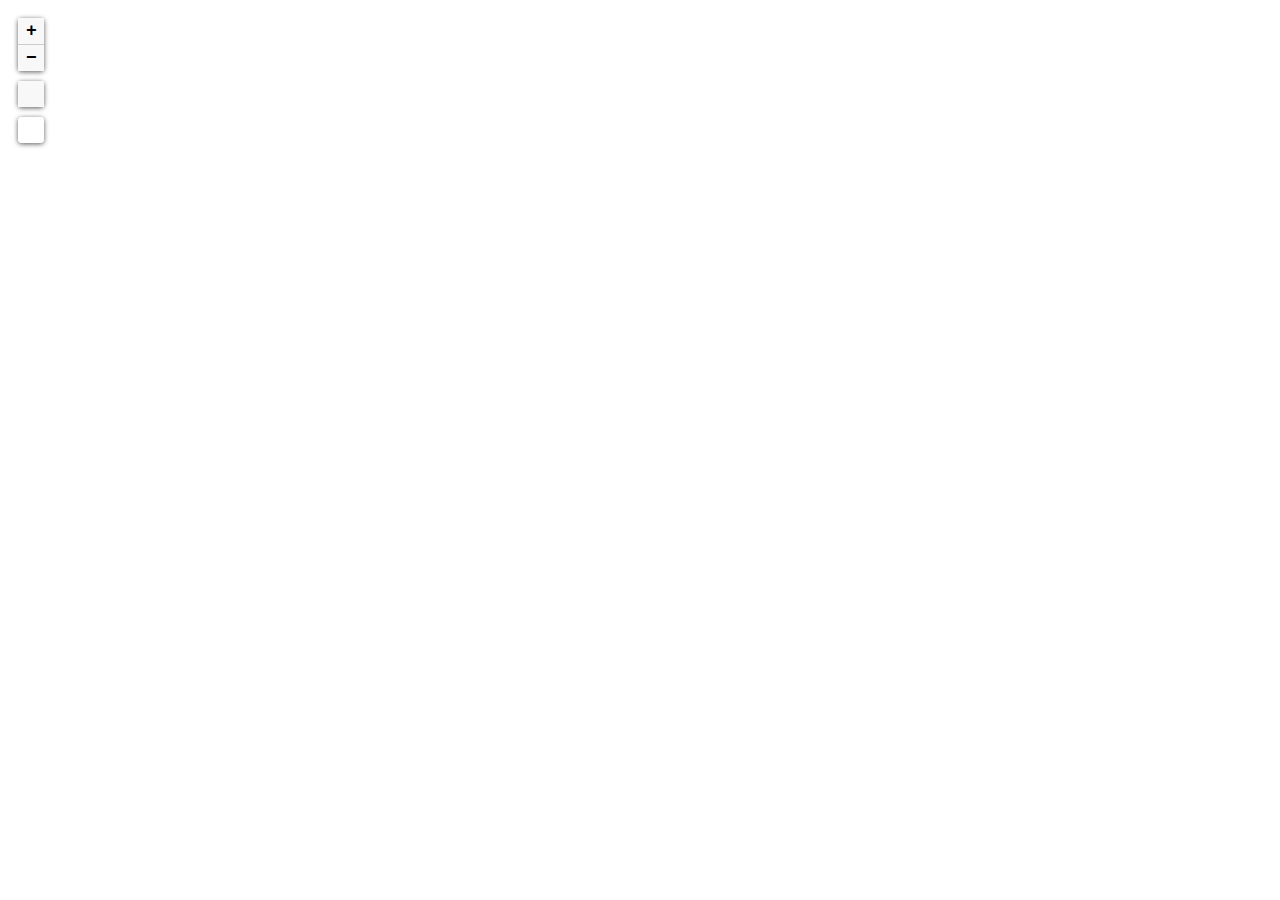
==== commit cc5f7cb9: "Update index.html" ====
--- a/index.html
+++ b/index.html
@@ -30,11 +30,8 @@
         <script src="js/labelgun.min.js"></script>
         <script src="js/labels.js"></script>
         <script src="js/leaflet-control-geocoder.Geocoder.js"></script>
+        
         <script>
-
-
-        
-
         var map = L.map('map', {
             zoomControl:true, maxZoom:28, minZoom:1
         }).fitBounds([[48.27635353973537,-16.259585526678467],[57.71826507150012,12.712445684589365]]);
@@ -44,22 +41,13 @@
         L.control.locate({locateOptions: {maxZoom: 19}}).addTo(map);
         var bounds_group = new L.featureGroup([]);
         function setBounds() {}
-
-
-
-
-
-
+        </script>
 
         <script src="https://github.com/basilisraptis/ScalaColab/blob/3bec36dd2a60c193ba0eff673b046a5e7307128b/vasilisScript/sc_noise.js"></script>
         <script src="https://github.com/basilisraptis/ScalaColab/blob/3bec36dd2a60c193ba0eff673b046a5e7307128b/vasilisScript/sc_no2.js"></script>
         <script src="https://github.com/basilisraptis/ScalaColab/blob/3bec36dd2a60c193ba0eff673b046a5e7307128b/vasilisScript/sc_pm10.js"></script>
         <script src="https://github.com/basilisraptis/ScalaColab/blob/3bec36dd2a60c193ba0eff673b046a5e7307128b/vasilisScript/sc_pm25.js"></script>
-
-
-
-
-
+        <script>
         map.createPane('pane_Positron_54');
         map.getPane('pane_Positron_54').style.zIndex = 454;
         var layer_Positron_54 = L.tileLayer('http://a.basemaps.cartocdn.com/light_all/{z}/{x}/{y}.png', {
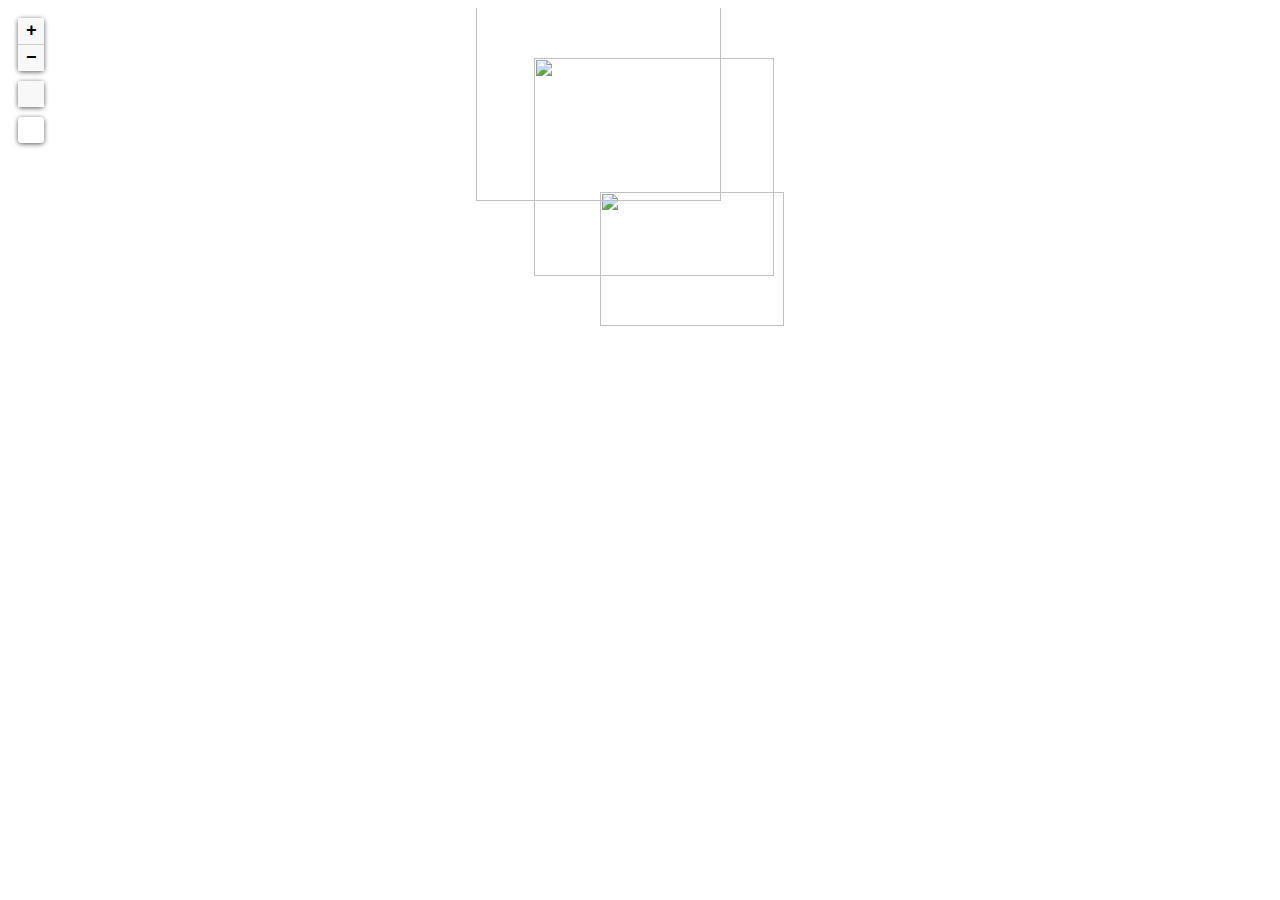
==== commit ca06618b: "Rename ScotMap4.html to index.html" ====
--- a/index.html
+++ b/index.html
@@ -14,6 +14,8 @@
             width: 1504px;
             height: 839px;
         }
+
+        
         </style>
         <title></title>
     </head>
@@ -30,26 +32,36 @@
         <script src="js/labelgun.min.js"></script>
         <script src="js/labels.js"></script>
         <script src="js/leaflet-control-geocoder.Geocoder.js"></script>
+        <script src="js/leaflet.groupedlayercontrol.js"></script>
+        <script src="js/leaflet.groupedlayercontrol.css"></script>
+        <script src="js/leaflet.SelectLayers.js"></script>
+        <script>
+
+
         
-        <script>
+
         var map = L.map('map', {
-            zoomControl:true, maxZoom:28, minZoom:1
+            zoomControl:true, maxZoom:28, minZoom:1, center: (56, -10, 5)
         }).fitBounds([[48.27635353973537,-16.259585526678467],[57.71826507150012,12.712445684589365]]);
+
+
         var hash = new L.Hash(map);
         map.attributionControl.setPrefix('<a href="https://github.com/tomchadwin/qgis2web" target="_blank">qgis2web</a> &middot; <a href="https://leafletjs.com" title="A JS library for interactive maps">Leaflet</a> &middot; <a href="https://qgis.org">QGIS</a>');
         var autolinker = new Autolinker({truncate: {length: 30, location: 'smart'}});
         L.control.locate({locateOptions: {maxZoom: 19}}).addTo(map);
         var bounds_group = new L.featureGroup([]);
-        function setBounds() {}
-        </script>
+        function setBounds() {} </script>
 
-        <script src="https://github.com/basilisraptis/ScalaColab/blob/3bec36dd2a60c193ba0eff673b046a5e7307128b/vasilisScript/sc_noise.js"></script>
-        <script src="https://github.com/basilisraptis/ScalaColab/blob/3bec36dd2a60c193ba0eff673b046a5e7307128b/vasilisScript/sc_no2.js"></script>
-        <script src="https://github.com/basilisraptis/ScalaColab/blob/3bec36dd2a60c193ba0eff673b046a5e7307128b/vasilisScript/sc_pm10.js"></script>
-        <script src="https://github.com/basilisraptis/ScalaColab/blob/3bec36dd2a60c193ba0eff673b046a5e7307128b/vasilisScript/sc_pm25.js"></script>
-        <script>
-        map.createPane('pane_Positron_54');
-        map.getPane('pane_Positron_54').style.zIndex = 454;
+<script type="text/javascript" src = "vasilisScript/sc_noise.js"></script>
+<!--<script type="text/javascript" src = "vasilisScript/sc_no2.js"></script>
+<script type="text/javascript" src = "vasilisScript/sc_pm10.js"></script>
+<script type="text/javascript" src = "vasilisScript/sc_pm25.js"></script>-->
+        
+
+
+<script>
+map.createPane('pane_Positron_54');
+        map.getPane('pane_Positron_54').style.zIndex = 401;
         var layer_Positron_54 = L.tileLayer('http://a.basemaps.cartocdn.com/light_all/{z}/{x}/{y}.png', {
             pane: 'pane_Positron_54',
             opacity: 1.0,
@@ -65,7 +77,7 @@
 
 
         map.createPane('pane_GoogleSatellite_55');
-        map.getPane('pane_GoogleSatellite_55').style.zIndex = 455;
+        map.getPane('pane_GoogleSatellite_55').style.zIndex = 400;
         var layer_GoogleSatellite_55 = L.tileLayer('https://mt1.google.com/vt/lyrs=s&x={x}&y={y}&z={z}', {
             pane: 'pane_GoogleSatellite_55',
             opacity: 1.0,
@@ -95,27 +107,23 @@
 
         
 
-        var baseLayers = {
-            "Basemap Grey": layer_Positron_54,
-            "Basemap Satellite": layer_GoogleSatellite_55
-        };
+var baseLayers = {
+    "Basemap Grey": layer_Positron_54,
+    "Basemap Satellite": layer_GoogleSatellite_55
+    };
 
-        var overLayers = {
-            "Air - PM2.5": pm25_group,
-            "Air - PM10": pm10_group,
-            "Air - NO2": no2_group,
-            "Flood": floods_group,
-            "Noise": noise_group
-        };
+var NoiseLayers = {
+    "Noise": noise_group,
+    
+    };
 
-        //just adding layer controler on map 
-        //var allLayers = L.control.layers(, overLayers).addTo(map);
-        var allLayers = L.control.layers(baseLayers, overLayers, {collapsed:false}).addTo(map);
-        //layer_Positron_54.addTo(map);
-        bounds_group.addTo(map);
+//just adding layer controler on map 
+//var allLayers = L.control.layers(, overLayers).addTo(map);
+
+var allLayers = L.control.layers(baseLayers, NoiseLayers, {collapsed:false}).addTo(map);
+bounds_group.addTo(map);
 
 
-
-        </script>
+</script>
     </body>
 </html>
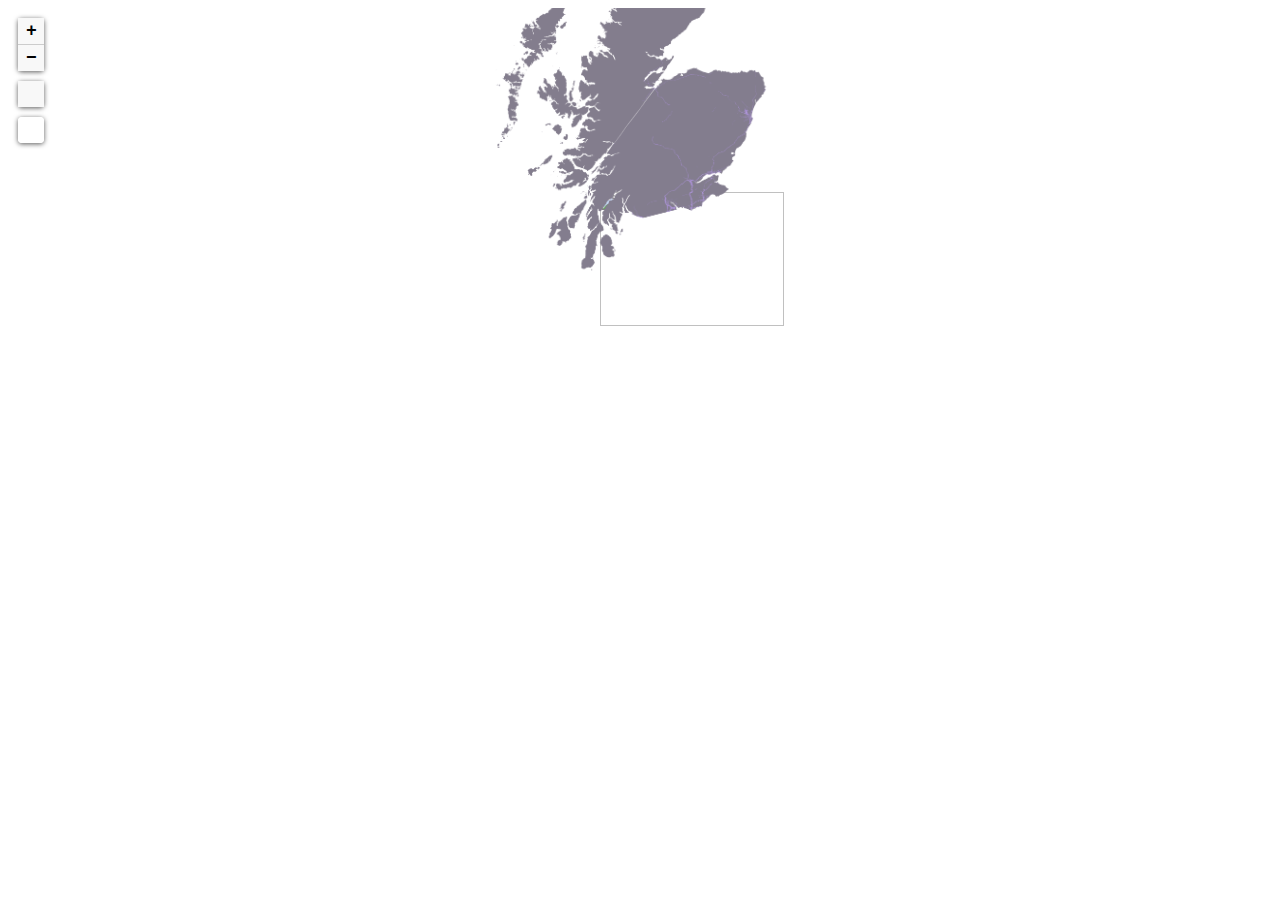
==== commit 1a295129: "Update index.html" ====
--- a/index.html
+++ b/index.html
@@ -46,7 +46,7 @@
 
 
         var hash = new L.Hash(map);
-        map.attributionControl.setPrefix('<a href="https://github.com/tomchadwin/qgis2web" target="_blank">qgis2web</a> &middot; <a href="https://leafletjs.com" title="A JS library for interactive maps">Leaflet</a> &middot; <a href="https://qgis.org">QGIS</a>');
+        map.attributionControl.setPrefix('<a href="https://www.firstplanit.com/" target="_blank">FirstPlanit</a> &middot; <a href="https://leafletjs.com" title="A JS library for interactive maps">Leaflet</a> &middot; <a href="https://qgis.org">QGIS</a>');
         var autolinker = new Autolinker({truncate: {length: 30, location: 'smart'}});
         L.control.locate({locateOptions: {maxZoom: 19}}).addTo(map);
         var bounds_group = new L.featureGroup([]);
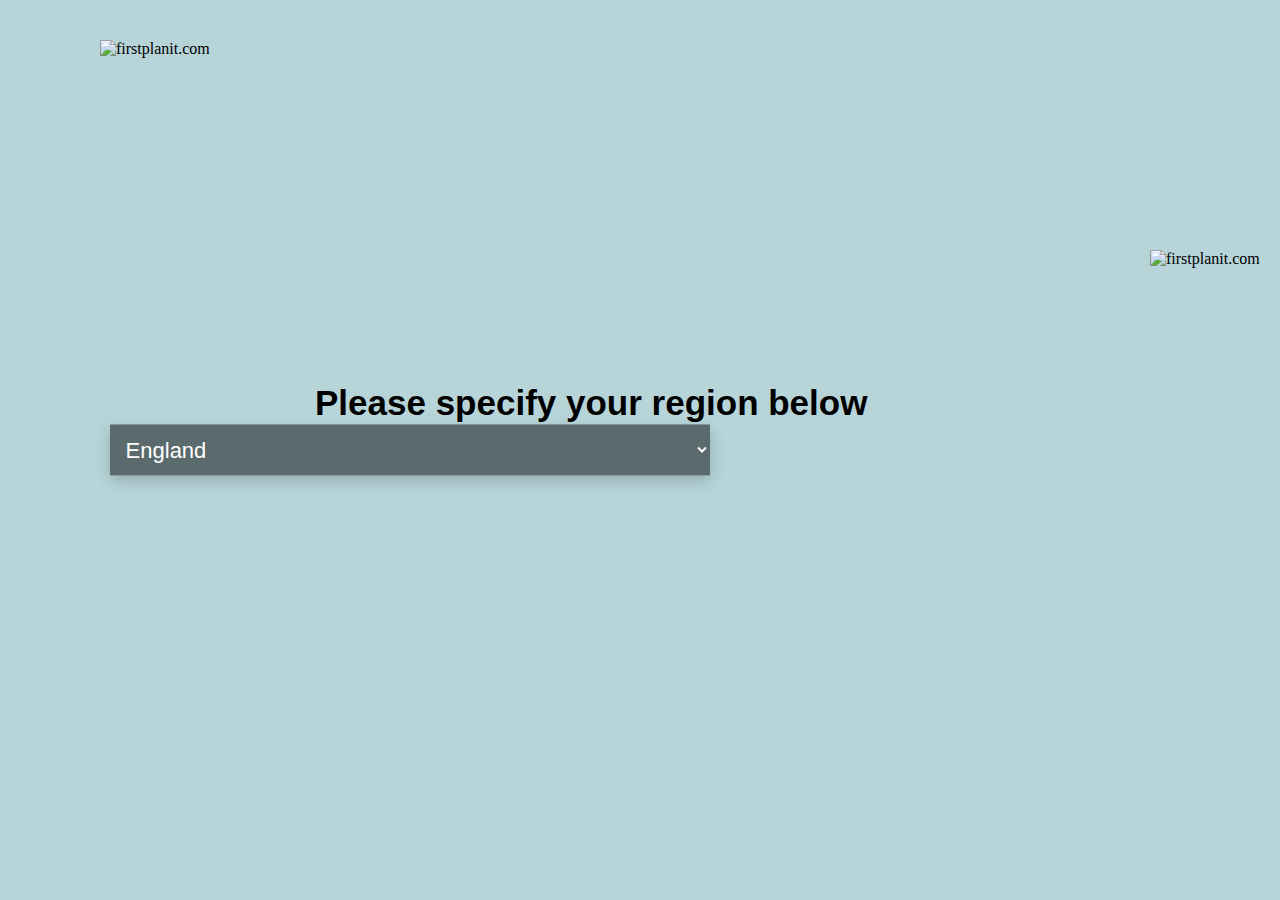
==== commit b10c6d79: "Rename intropage.html to index.html" ====
--- a/index.html
+++ b/index.html
@@ -1,129 +1,94 @@
 <!doctype html>
 <html lang="en">
     <head>
+        <img src="https://static1.squarespace.com/static/5f4a4730d446cf7e3aca9f3c/t/60243c1662333256df75266a/1615317907068/?format=1500w" 
+             alt="firstplanit.com" 
+             style="width:600px;height:160px;"
+             align = "left">
+
+
+        <img src="https://media0.giphy.com/media/jn8i1hOk6vMnihWkx8/giphy.gif" 
+             alt="firstplanit.com" 
+             style="width:400px;height:400px;left:1150px;top:250px;"
+             align = "left">
+
         <meta charset="utf-8">
         <meta http-equiv="X-UA-Compatible" content="IE=edge">
         <meta name="viewport" content="initial-scale=1,user-scalable=no,maximum-scale=1,width=device-width">
         <meta name="mobile-web-app-capable" content="yes">
         <meta name="apple-mobile-web-app-capable" content="yes">
-        <link rel="stylesheet" href="css/leaflet.css"><link rel="stylesheet" href="css/L.Control.Locate.min.css">
+        <link rel="stylesheet" href="css/leaflet.css">
         <link rel="stylesheet" href="css/qgis2web.css"><link rel="stylesheet" href="css/fontawesome-all.min.css">
-        <link rel="stylesheet" href="css/leaflet-control-geocoder.Geocoder.css">
+        
+        
         <style>
-        #map {
-            width: 1504px;
-            height: 839px;
-        }
+        body {
+            background-color: #b7d5d9;}
 
-        
-        </style>
-        <title></title>
-    </head>
-    <body>
-        <div id="map">
-        </div>
-        <script src="js/qgis2web_expressions.js"></script>
-        <script src="js/leaflet.js"></script><script src="js/L.Control.Locate.min.js"></script>
-        <script src="js/leaflet.rotatedMarker.js"></script>
-        <script src="js/leaflet.pattern.js"></script>
-        <script src="js/leaflet-hash.js"></script>
-        <script src="js/Autolinker.min.js"></script>
-        <script src="js/rbush.min.js"></script>
-        <script src="js/labelgun.min.js"></script>
-        <script src="js/labels.js"></script>
-        <script src="js/leaflet-control-geocoder.Geocoder.js"></script>
-        <script src="js/leaflet.groupedlayercontrol.js"></script>
-        <script src="js/leaflet.groupedlayercontrol.css"></script>
-        <script src="js/leaflet.SelectLayers.js"></script>
-        <script>
+        img {
+            position: absolute;
+            left: 100px;
+            top: 40px;
+            }
+
+        p.ex1 {
+            margin-bottom: 40px;
+            }
+
+        h1 {
+            font-family: Tahoma, Verdana, sans-serif;
+            font-size: 35px;
+            position: absolute;
+            left: 315px;
+            top: 360px;
+            text-align: center
+            color: #000000;
+            }
 
 
+        .box {
+            font-family: Tahoma, Verdana, sans-serif;
+            position: absolute;
+            top: 50%;
+            left: 32%;
+            transform: translate(-50%, -50%);
+            
+            }
+
+        .box select {
+            background-color: rgba(0,0,0,0.5);
+            selection-color: #fff;
+            color: white;
+            padding: 12px;
+            width: 600px;
+            border: none;
+            font-size: 22px;
+            box-shadow: 0 5px 15px rgba(0, 0, 0, 0.2);
+            -webkit-appearance: button;
+            appearance: button;
+            outline: none;
+            }
         
 
-        var map = L.map('map', {
-            zoomControl:true, maxZoom:28, minZoom:1, center: (56, -10, 5)
-        }).fitBounds([[48.27635353973537,-16.259585526678467],[57.71826507150012,12.712445684589365]]);
+        </style>
+  </head>
+        <body>
+        <h1>Please specify your region below</h1>
 
+    <div class="box">
+    <form name="Regions">
+        <SELECT  name="links" onchange="window.location.href=this.value;">
+            <OPTION value="England">England</OPTION>
+            <OPTION value="Wales">Wales</OPTION>
+            <OPTION value="Northern Ireland">Northern Ireland</OPTION>
+            <OPTION value="ScotMap4.html">Scotland</OPTION>
+            
 
-        var hash = new L.Hash(map);
-        map.attributionControl.setPrefix('<a href="https://www.firstplanit.com/" target="_blank">FirstPlanit</a> &middot; <a href="https://leafletjs.com" title="A JS library for interactive maps">Leaflet</a> &middot; <a href="https://qgis.org">QGIS</a>');
-        var autolinker = new Autolinker({truncate: {length: 30, location: 'smart'}});
-        L.control.locate({locateOptions: {maxZoom: 19}}).addTo(map);
-        var bounds_group = new L.featureGroup([]);
-        function setBounds() {} </script>
-
-<script type="text/javascript" src = "vasilisScript/sc_noise.js"></script>
-<!--<script type="text/javascript" src = "vasilisScript/sc_no2.js"></script>
-<script type="text/javascript" src = "vasilisScript/sc_pm10.js"></script>
-<script type="text/javascript" src = "vasilisScript/sc_pm25.js"></script>-->
-        
-
-
-<script>
-map.createPane('pane_Positron_54');
-        map.getPane('pane_Positron_54').style.zIndex = 401;
-        var layer_Positron_54 = L.tileLayer('http://a.basemaps.cartocdn.com/light_all/{z}/{x}/{y}.png', {
-            pane: 'pane_Positron_54',
-            opacity: 1.0,
-            attribution: '<a href="https://cartodb.com/basemaps/">Map tiles by CartoDB, under CC BY 3.0. Data by OpenStreetMap, under ODbL.</a>',
-            minZoom: 1,
-            maxZoom: 28,
-            minNativeZoom: 0,
-            maxNativeZoom: 20
-        });
-        layer_Positron_54;
-        //map.addLayer(layer_Positron_54);
+        </SELECT>
+        </form>
 
 
 
-        map.createPane('pane_GoogleSatellite_55');
-        map.getPane('pane_GoogleSatellite_55').style.zIndex = 400;
-        var layer_GoogleSatellite_55 = L.tileLayer('https://mt1.google.com/vt/lyrs=s&x={x}&y={y}&z={z}', {
-            pane: 'pane_GoogleSatellite_55',
-            opacity: 1.0,
-            attribution: '<a href="https://www.google.at/permissions/geoguidelines/attr-guide.html">Map data ©2015 Google</a>',
-            minZoom: 1,
-            maxZoom: 28,
-            minNativeZoom: 0,
-            maxNativeZoom: 20
-        });
-        layer_GoogleSatellite_55;
-        //map.addLayer(layer_GoogleSatellite_55);
 
-
-
-        var osmGeocoder = new L.Control.Geocoder({
-            collapsed: true,
-            position: 'topleft',
-            text: 'Search',
-            title: 'Testing'
-        }).addTo(map);
-        document.getElementsByClassName('leaflet-control-geocoder-icon')[0]
-        .className += ' fa fa-search';
-        document.getElementsByClassName('leaflet-control-geocoder-icon')[0]
-        .title += 'Search for a place';
-
-
-
-        
-
-var baseLayers = {
-    "Basemap Grey": layer_Positron_54,
-    "Basemap Satellite": layer_GoogleSatellite_55
-    };
-
-var NoiseLayers = {
-    "Noise": noise_group,
-    
-    };
-
-//just adding layer controler on map 
-//var allLayers = L.control.layers(, overLayers).addTo(map);
-
-var allLayers = L.control.layers(baseLayers, NoiseLayers, {collapsed:false}).addTo(map);
-bounds_group.addTo(map);
-
-
-</script>
-    </body>
-</html>
+        </body>
+  
